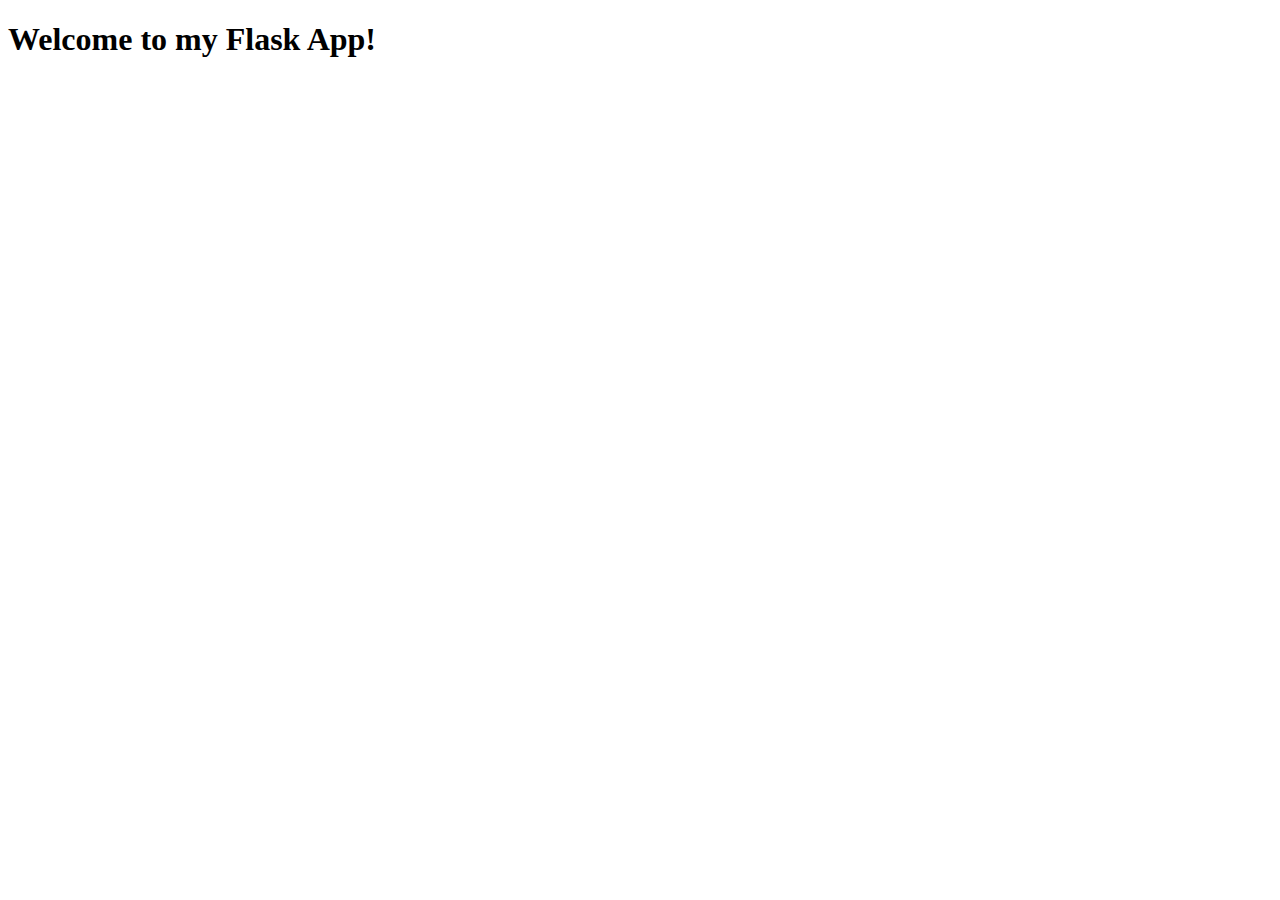
==== app/src/app/templates/index.html @ ba09e304 "changement de l'organisation du repo" ====
<!DOCTYPE html>
<html lang="en">
<head>
    <meta charset="UTF-8">
    <meta name="viewport" content="width=device-width, initial-scale=1.0">
    <title>Welcome</title>
</head>
<body>
    <h1>Welcome to my Flask App!</h1>
</body>
</html>
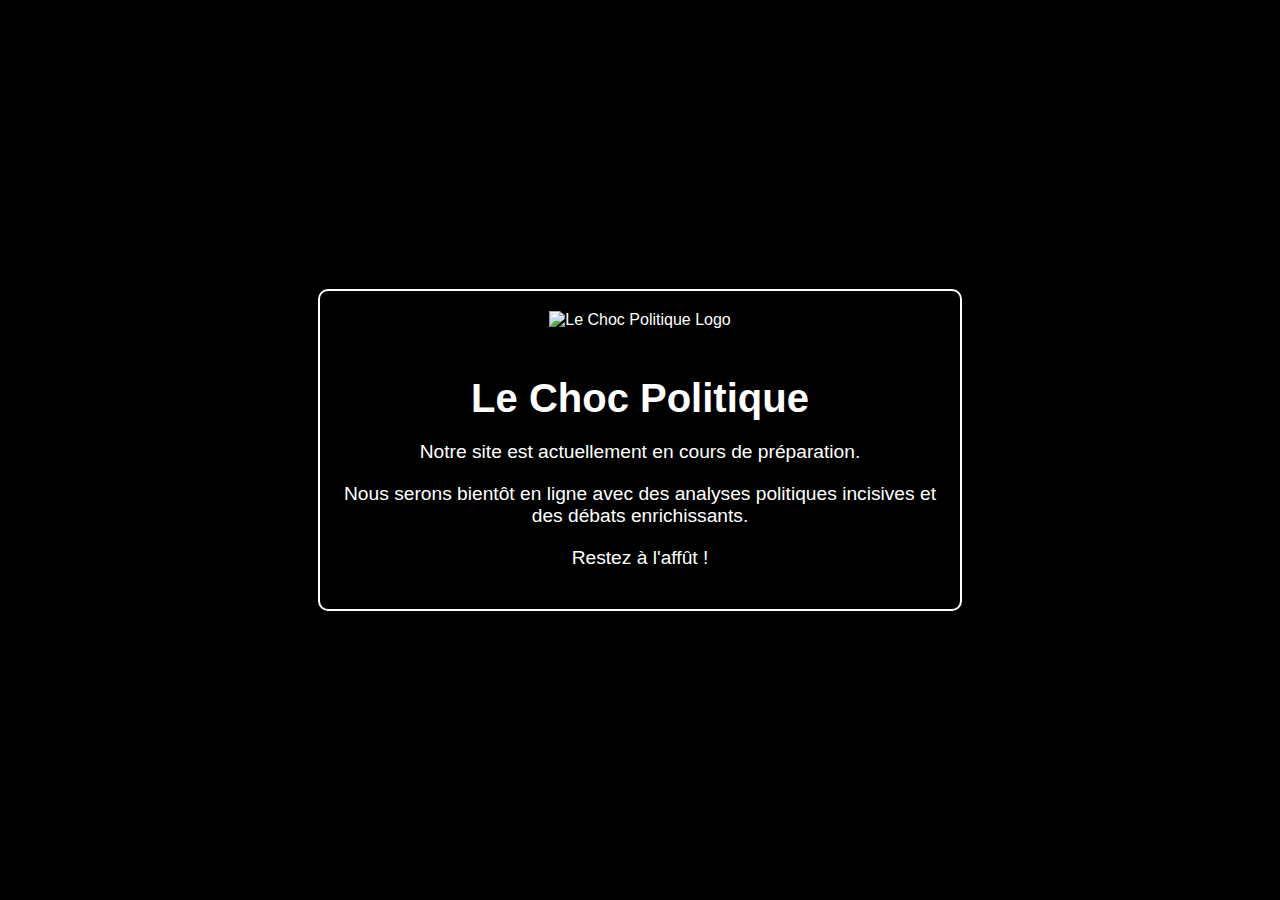
==== commit 936dd293: "page d'attente" ====
--- a/app/src/app/templates/index.html
+++ b/app/src/app/templates/index.html
@@ -1,11 +1,49 @@
 <!DOCTYPE html>
-<html lang="en">
+<html lang="fr">
 <head>
     <meta charset="UTF-8">
     <meta name="viewport" content="width=device-width, initial-scale=1.0">
-    <title>Welcome</title>
+    <title>Le Choc Politique - Bientôt en ligne</title>
+    <style>
+        body {
+            background-color: #000;
+            color: #fff;
+            font-family: Arial, sans-serif;
+            display: flex;
+            justify-content: center;
+            align-items: center;
+            height: 100vh;
+            margin: 0;
+            text-align: center;
+        }
+        .container {
+            max-width: 600px;
+            padding: 20px;
+            border: 2px solid #fff;
+            border-radius: 10px;
+        }
+        h1 {
+            font-size: 2.5em;
+            margin-bottom: 20px;
+        }
+        p {
+            font-size: 1.2em;
+            margin-bottom: 20px;
+        }
+        .logo {
+            width: 100px;
+            height: auto;
+            margin-bottom: 20px;
+        }
+    </style>
 </head>
 <body>
-    <h1>Welcome to my Flask App!</h1>
+    <div class="container">
+        <img src="..\rst\image\logo\image.png" alt="Le Choc Politique Logo" class="logo">
+        <h1>Le Choc Politique</h1>
+        <p>Notre site est actuellement en cours de préparation.</p>
+        <p>Nous serons bientôt en ligne avec des analyses politiques incisives et des débats enrichissants.</p>
+        <p>Restez à l'affût !</p>
+    </div>
 </body>
 </html>
